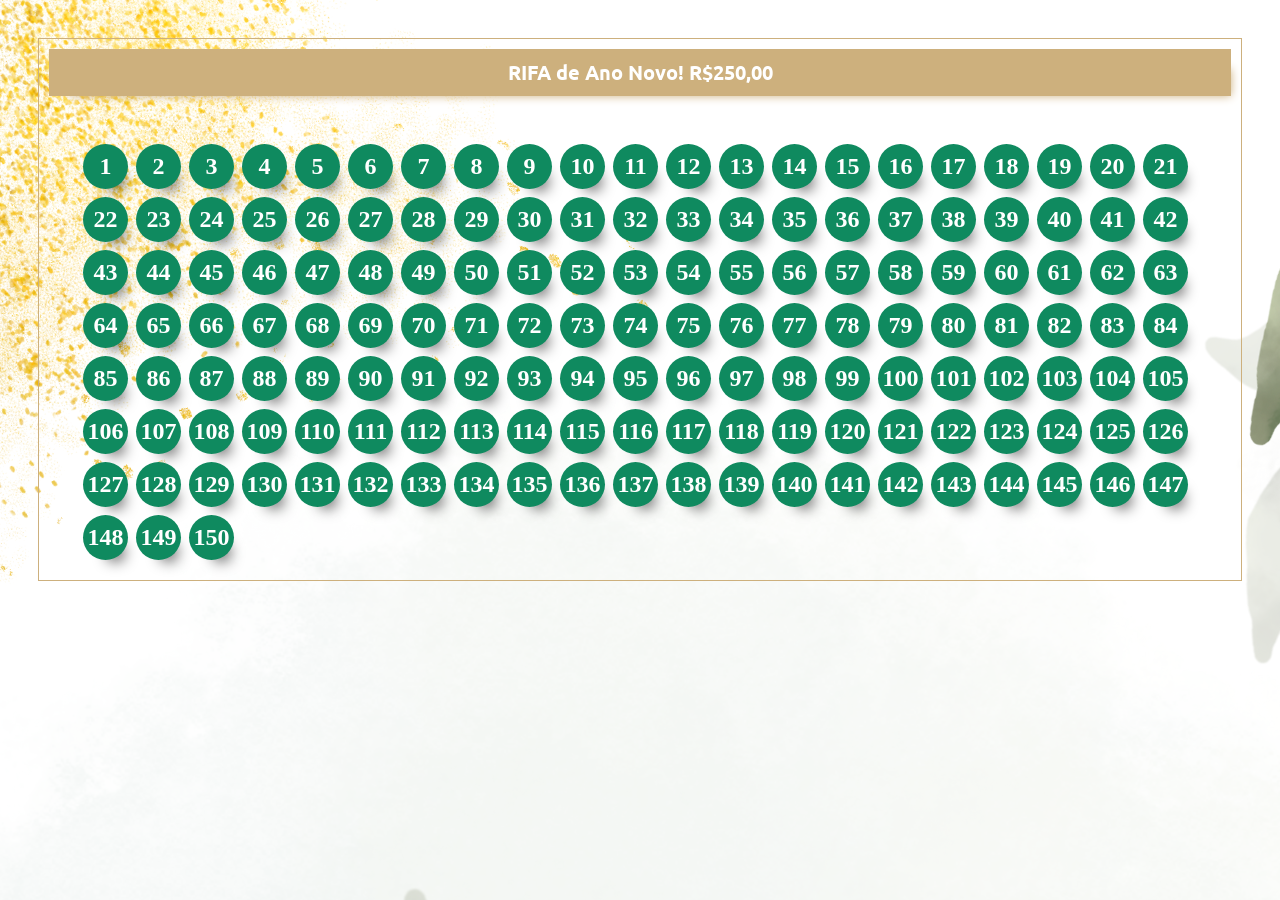
==== index.html @ 62822eef "Add files via upload" ====
<!DOCTYPE html>
<html lang="en">

  <head>
    <meta charset="UTF-8">
    <meta http-equiv="X-UA-Compatible" content="IE=edge">
    <meta name="viewport" content="width=device-width, initial-scale=1.0">
    <title>Document</title>
    <link rel="stylesheet" type="text/css" href="css/style.css">
  </head>

  <body>
    <div class="container">
      <div class="rifa">
        <a href="premios.html"></a>
        <a href="premios.html"><h4>RIFA de Ano Novo! R$250,00</br><h3>Valor da RIFA R$15,00</h3></h4></a>
        <ul class="numeros"></ul>
      </div>


      <div class="modal-container">
        <div class="modal">
          <form action="">
            <input type="text" id="nome" placeholder="Nome completo">
            <input type="text" id="num" readonly=""> 
            <input type="text" id="nums" placeholder="Escolha mais ex: 4,3,2..."> 
            <button id="salvar" onclick="msg()" class="btnsalvar">Enviar</button>
            <button onclick="history.go(-1)" class="btnvoltar">Voltar</button>
          </form>
        </div>
      </div>

    </div>

    

    <script src="js/script.js"></script>

    <script src="https://cdnjs.cloudflare.com/ajax/libs/jquery/3.2.1/jquery.min.js"></script>

  </body>

</html>
---- css/style.css ----
@import url('https://fonts.googleapis.com/css2?family=Ubuntu:ital,wght@1,300&display=swap');

body{
  /*background-image: url(https://www.lucelia.sp.gov.br/admin/globalarq/noticia/noticia/651_366/03c43d34144b8c09efcdc6932a1b1fa9.jpeg);*/
  /*background-color: #191919;*/
  background: url(../image/fundo_rifa.png);
  opacity: 6;

}

.container{
  width: 100%;
  align-items: center;
  display: flex;
}

a{
  text-decoration: none;
}

h3{
  font-family: 'Ubuntu',  sans-serif;
  font-size: 14px;
  text-align: center;
  color: white;
  margin: 10px;
}

h4{
  font-family: 'Ubuntu',  sans-serif;
  font-size: 20px;
  text-align: center;
  color: white;
  padding: 10px 50px;
  background:  #cdb07d ;
  box-shadow:  #cdb07d 10px 10px 10px -10px;
  margin: 10px;
}

img{
  width: 60px;
  align-items: center;
  margin: 20px 120px;
}
  

.rifa{
  justify-content: center;
  flex-direction: column;
  border: #cdb07d 1px solid;
  margin: 30px;
}
.rifa li{
  display: inline-flex;
   align-items: center;
   justify-content: center;
   width: 45px;
   height: 45px;
   border-radius: 50%;
   margin: 4px;
   font-size: 24px;
   font-weight: bold;
   background-color:#0F8A5F;
   cursor: pointer;
   color: white;
   box-shadow: #000000 10px 15px 15px -15px;
}

.vendidas{
  background-color: red !important;
}

.modal-container{
  width: 100vw;
  height: 100vh;
  position: fixed;
  top: 0;
  left: 0;
  display: none;
  z-index: 1000;
  align-items: flex-start;
  justify-content: center;
  transition: opacity 0.4s ease-in-out;
  margin: 2em 0;
}

.modal{
  display: flex;
  flex-direction: column;
  align-items: center;
  padding: 40px;
  background-color: rgba(0,0,0,0.7);
  border-radius: 10px;
  width: 50%;
  overflow: hidden;
  background-size: cover;
}

span{
  color: white;
  font-size: 10px;
  font-family: 'Ubuntu', sans-serif;
  margin: 3px auto;
}

p{
  width: 50px;
  color: white;
  font-size: 10px;
  font-family: 'Ubuntu', sans-serif;
}

.modal label{
  font-family: 'Ubuntu', sans-serif;
  font-size: 14px;
  width: 100%;
  color: white;
}

.modal input{
  font-family: 'Ubuntu', sans-serif;
  width: 100%;
  outline: none;
  padding: 5px 10px;
  margin-bottom: 20px;
  border-top: none;
  border-left: none;
  border-right: none;
  background-color: rgba(0,0,0,0.7);
  color: white;
}

.btnsalvar{
  font-family: 'Ubuntu', sans-serif;
  padding: 6px 10px;
  background-color: #cdb07d;
  border: none;
  border-radius: 4px;
  color: white;
  cursor: pointer;
  transition: .4s ease-in-out;
}
.btnsalvar:hover{
  box-shadow: #cdb07d 10px 15px 15px -10px;
}

.btnvoltar{
  font-family: 'Ubuntu', sans-serif;
  padding: 6px 10px;
  background-color: #cdb07d;
  border: none;
  border-radius: 4px;
  color: white;
  cursor: pointer;
  transition: .4s ease-in-out;
}
.btnvoltar:hover{
  box-shadow: #cdb07d 10px 15px 15px -10px;
}


.card-container{
  display: flex;
  align-items: center;
  justify-content: center;
  width: 90vw;
  max-width: 100%;
  height: 100vh;
}

.card{
  margin: 10px;
  height: 80vh;
  width: 100vw;
  border-radius: 40px;
  position: relative;
  flex: 0.5;
  color: #fff;
  transition: .6s cubic-bezier(0.23, 1, 0.32, 1);
}

.card h2{
  position: absolute;
  font-family: 'Ubuntu', sans-serif;
  left: 10px;
  color: #fff;
  bottom: 10px;
  opacity: 0;
}

.card.active{
  flex: 5;
  transition: .6s cubic-bezier(0.645, 0.045, 0.355, 1);
}

.card.active h2{
  opacity: 1;
}


.active{
  display: flex;
}

.active .modal{
  animation: modal .4s linear;
}

@keyframes modal {
  from{
    opacity: 0;
    transform: translate3d(0, -50px, 0);
  }
  to{
    opacity:1;
    transform: translate3d(0, 0, 0);
  }
}

@media screen and (max-width: 500px){
  .card:nth-child(4n),
  .card:nth-child(5n){
    display: none;
  }
}

@media(max-width: 500px){
  .modal{
    width: 50%;
  }
  .modal label {
    font-size: 17px !important;
  }
  .modal input{
    font-size: 17px !important;
  }
  .modal button{
    font-size: 17px !important;
  }
  span{
    font-size: 17px !important;
  }
  p{
    font-size: 15px !important;
  }
}
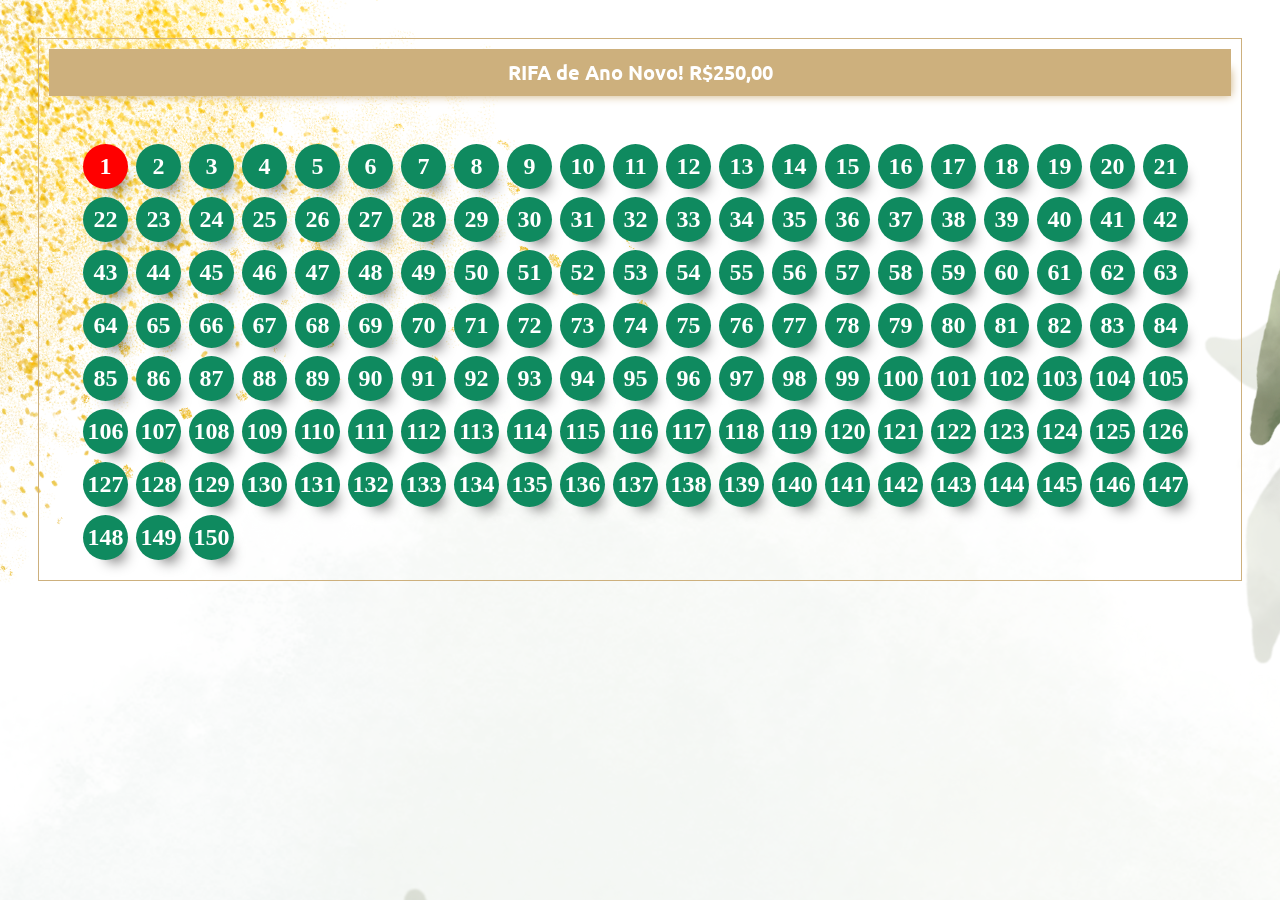
==== commit 51de3d52: "feat: index" ====
--- a/index.html
+++ b/index.html
@@ -12,8 +12,8 @@
   <body>
     <div class="container">
       <div class="rifa">
-        <a href="premios.html"></a>
-        <a href="premios.html"><h4>RIFA de Ano Novo! R$250,00</br><h3>Valor da RIFA R$15,00</h3></h4></a>
+        <!-- <a href="premios.html"></a> -->
+        <a href="#"><h4>RIFA de Ano Novo! R$250,00</br><h3>Valor da RIFA R$15,00</h3></h4></a>
         <ul class="numeros"></ul>
       </div>
 
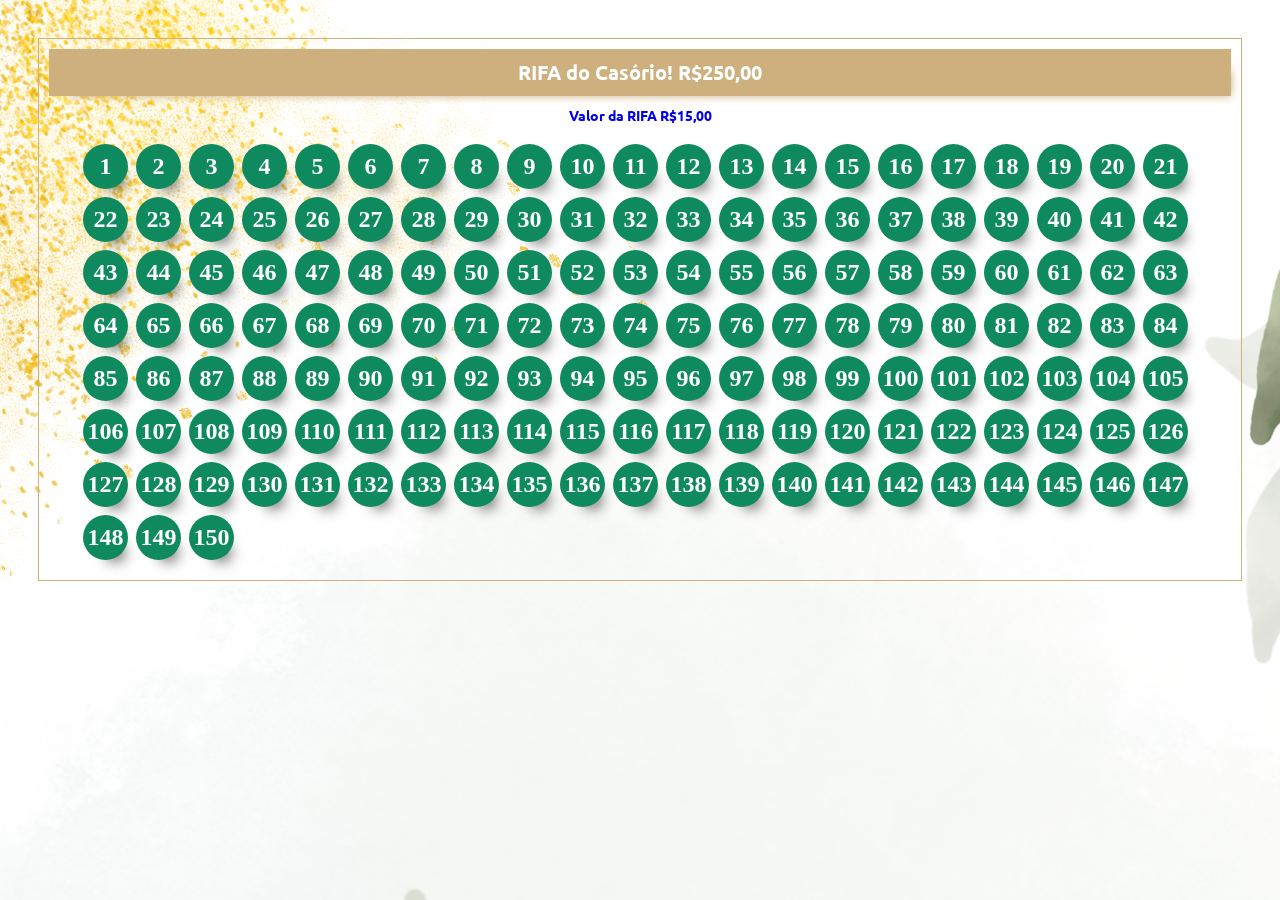
==== commit b3fa6288: "feat: texto" ====
--- a/index.html
+++ b/index.html
@@ -13,7 +13,7 @@
     <div class="container">
       <div class="rifa">
         <!-- <a href="premios.html"></a> -->
-        <a href="#"><h4>RIFA de Ano Novo! R$250,00</br><h3>Valor da RIFA R$15,00</h3></h4></a>
+        <a href="#"><h4>RIFA do Casório! R$250,00</br><h3>Valor da RIFA R$15,00</h3></h4></a>
         <ul class="numeros"></ul>
       </div>
 
--- a/css/style.css
+++ b/css/style.css
@@ -22,7 +22,7 @@
   font-family: 'Ubuntu',  sans-serif;
   font-size: 14px;
   text-align: center;
-  color: white;
+  color: black bold;
   margin: 10px;
 }
 
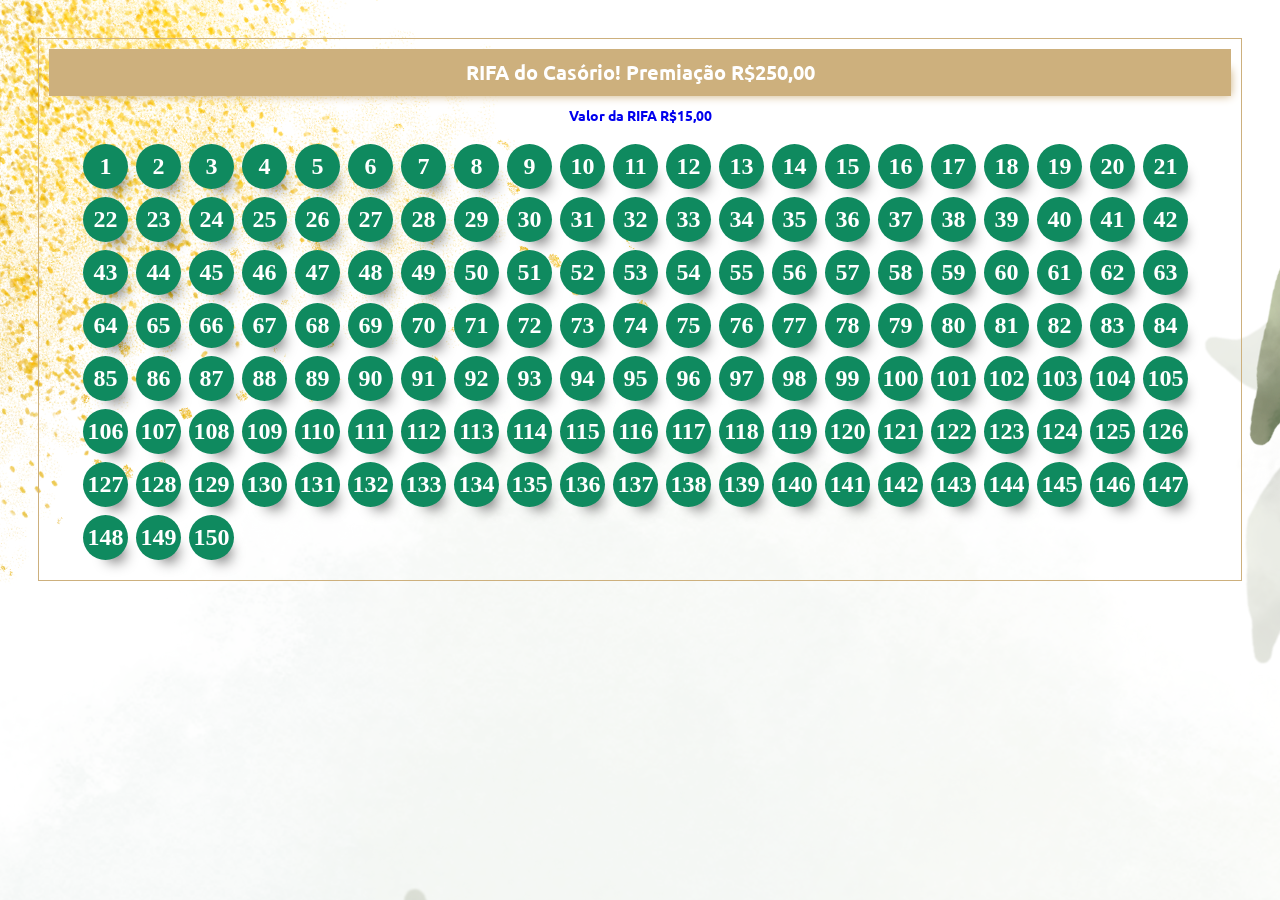
==== commit aea073ba: "feat: texto" ====
--- a/index.html
+++ b/index.html
@@ -13,7 +13,7 @@
     <div class="container">
       <div class="rifa">
         <!-- <a href="premios.html"></a> -->
-        <a href="#"><h4>RIFA do Casório! R$250,00</br><h3>Valor da RIFA R$15,00</h3></h4></a>
+        <a href="#"><h4>RIFA do Casório! Premiação R$250,00</br><h3>Valor da RIFA R$15,00</h3></h4></a>
         <ul class="numeros"></ul>
       </div>
 
